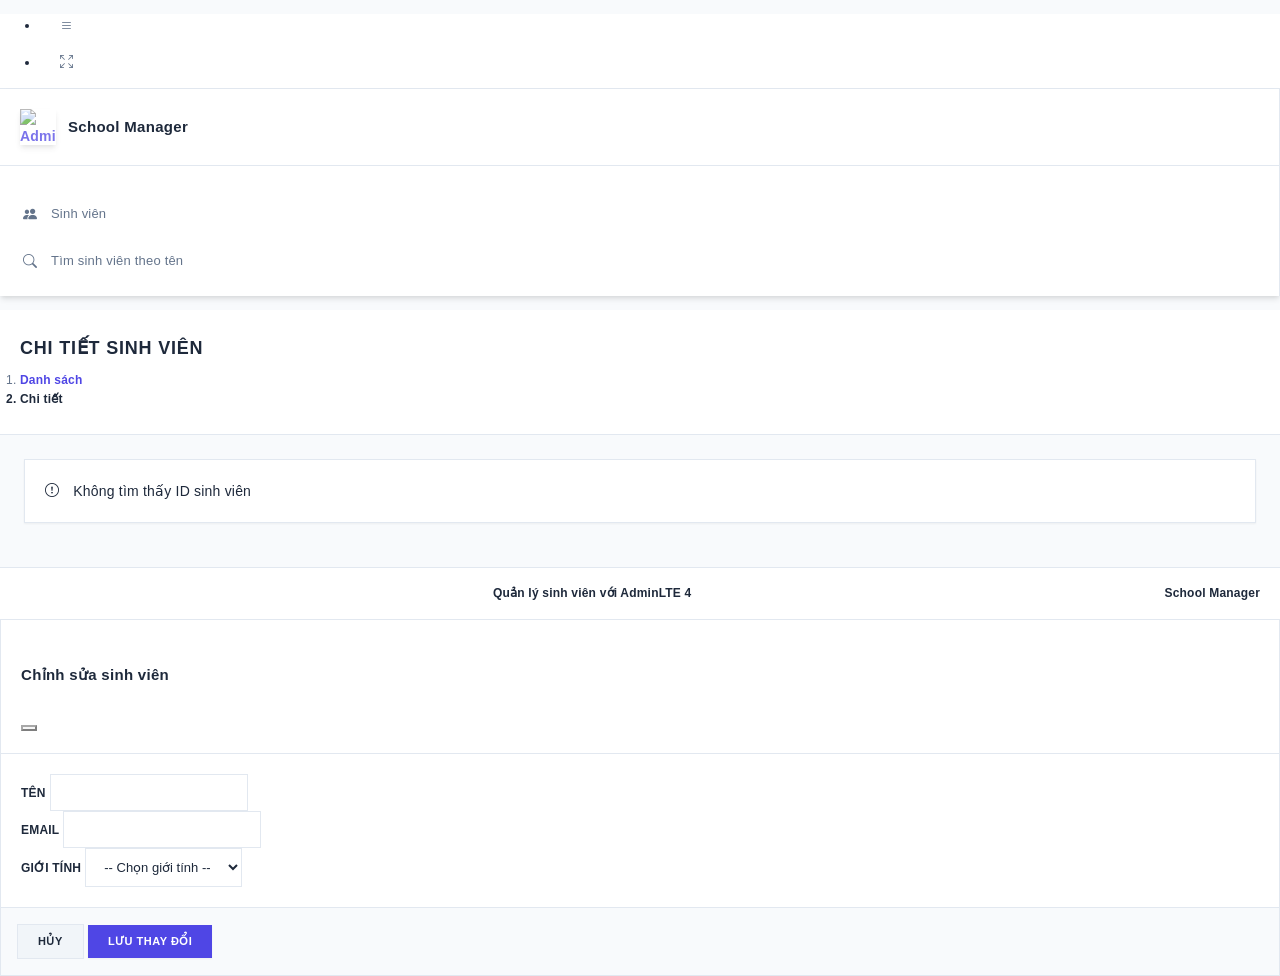
==== src/main/resources/static/student-detail.html @ acf70d89 "Nộp bài giữa kỳ Video demo: https://drive.google.com/file/d/1w4qQAaPoemipWUJjZeYzfckIy_gaNQGz/view?u" ====
<!doctype html>
<html lang="vi">
  <head>
    <meta http-equiv="Content-Type" content="text/html; charset=utf-8" />
    <title>Chi tiết sinh viên | School Manager</title>
    <meta name="viewport" content="width=device-width, initial-scale=1.0, user-scalable=yes" />
    <meta name="color-scheme" content="light dark" />
    <meta name="theme-color" content="#007bff" media="(prefers-color-scheme: light)" />
    <meta name="theme-color" content="#1a1a1a" media="(prefers-color-scheme: dark)" />

    <link
      rel="stylesheet"
      href="https://cdn.jsdelivr.net/npm/@fontsource/source-sans-3@5.0.12/index.css"
      crossorigin="anonymous"
      media="print"
      onload="this.media='all'"
    />
    <link
      rel="stylesheet"
      href="https://cdn.jsdelivr.net/npm/overlayscrollbars@2.11.0/styles/overlayscrollbars.min.css"
      crossorigin="anonymous"
    />
    <link
      rel="stylesheet"
      href="https://cdn.jsdelivr.net/npm/bootstrap-icons@1.13.1/font/bootstrap-icons.min.css"
      crossorigin="anonymous"
    />
    <link rel="stylesheet" href="./adminlte/css/adminlte.css" />
    <link rel="stylesheet" href="./custom-theme.css" />
  </head>
  <body class="layout-fixed sidebar-expand-lg sidebar-open">
    <div class="app-wrapper">
      <nav class="app-header navbar navbar-expand">
        <div class="container-fluid">
          <ul class="navbar-nav">
            <li class="nav-item">
              <a class="nav-link" data-lte-toggle="sidebar" href="#" role="button">
                <i class="bi bi-list"></i>
              </a>
            </li>
            <li class="nav-item d-none d-md-block">
              <span class="nav-link fw-semibold">Chi tiết sinh viên</span>
            </li>
          </ul>
          <ul class="navbar-nav ms-auto">
            <li class="nav-item">
              <a class="nav-link" href="#" data-lte-toggle="fullscreen">
                <i data-lte-icon="maximize" class="bi bi-arrows-fullscreen"></i>
                <i data-lte-icon="minimize" class="bi bi-fullscreen-exit" style="display: none"></i>
              </a>
            </li>
          </ul>
        </div>
      </nav>

      <aside class="app-sidebar bg-body-secondary shadow" data-bs-theme="dark">
        <div class="sidebar-brand">
          <a href="./index.html" class="brand-link">
            <img
              src="./adminlte/assets/img/AdminLTELogo.png"
              alt="AdminLTE Logo"
              class="brand-image opacity-75 shadow"
            />
            <span class="brand-text fw-light">School Manager</span>
          </a>
        </div>
        <div class="sidebar-wrapper">
          <nav class="mt-2">
            <ul
              class="nav sidebar-menu flex-column"
              data-lte-toggle="treeview"
              role="navigation"
              aria-label="Main navigation"
              data-accordion="false"
            >
              <li class="nav-item">
                <a href="./index.html" class="nav-link">
                  <i class="nav-icon bi bi-people-fill"></i>
                  <p>Sinh viên</p>
                </a>
              </li>
              <li class="nav-item">
                <a href="./search-student.html" class="nav-link">
                  <i class="nav-icon bi bi-search"></i>
                  <p>Tìm sinh viên theo tên</p>
                </a>
              </li>
            </ul>
          </nav>
        </div>
      </aside>

      <main class="app-main">
        <div class="app-content-header">
          <div class="container-fluid">
            <div class="row">
              <div class="col-sm-6">
                <h3 class="mb-0">Chi tiết sinh viên</h3>
              </div>
              <div class="col-sm-6">
                <ol class="breadcrumb float-sm-end">
                  <li class="breadcrumb-item"><a href="./index.html">Danh sách</a></li>
                  <li class="breadcrumb-item active" aria-current="page">Chi tiết</li>
                </ol>
              </div>
            </div>
          </div>
        </div>

        <div class="app-content">
          <div class="container-fluid">
            <div id="loadingCard" class="card mb-3">
              <div class="card-body text-center">
                <div class="spinner-border" role="status">
                  <span class="visually-hidden">Đang tải...</span>
                </div>
              </div>
            </div>

            <div id="detailCard" class="card" style="display: none;">
              <div class="card-header">
                <h3 class="card-title" id="studentTitle">Chi tiết sinh viên</h3>
              </div>
              <div class="card-body">
                <div class="row mb-4">
                  <div class="col-md-6">
                    <div class="form-group mb-3">
                      <label class="form-label fw-bold">Mã ID</label>
                      <p class="form-control-plaintext" id="studentId"></p>
                    </div>
                    <div class="form-group mb-3">
                      <label class="form-label fw-bold">Tên sinh viên</label>
                      <p class="form-control-plaintext" id="studentName" style="font-size: 1.2rem; color: #007bff;"></p>
                    </div>
                    <div class="form-group mb-3">
                      <label class="form-label fw-bold">Email</label>
                      <p class="form-control-plaintext">
                        <a href="mailto:" id="studentEmail"></a>
                      </p>
                    </div>
                  </div>
                  <div class="col-md-6">
                    <div class="form-group mb-3">
                      <label class="form-label fw-bold">Giới tính</label>
                      <p class="form-control-plaintext">
                        <span id="studentGender" class="badge bg-success" style="font-size: 1rem; padding: 0.5rem 1rem;"></span>
                      </p>
                    </div>
                    <div class="form-group mb-3">
                      <label class="form-label fw-bold">Ngày thêm</label>
                      <p class="form-control-plaintext" id="studentCreatedDate"></p>
                    </div>
                  </div>
                </div>

                <div class="card bg-light" style="border: none;">
                  <div class="card-body">
                    <h5 class="card-title mb-3">Thông tin khác</h5>
                    <div class="row">
                      <div class="col-md-6">
                        <p><strong>ID có định dạng:</strong> <code id="studentIdCode"></code></p>
                      </div>
                    </div>
                  </div>
                </div>
              </div>
              <div class="card-footer">
                <a href="./index.html" class="btn btn-secondary">
                  <i class="bi bi-arrow-left me-2"></i>Quay lại danh sách
                </a>
                <button id="btnEdit" class="btn btn-primary">
                  <i class="bi bi-pencil me-2"></i>Chỉnh sửa
                </button>
                <button id="btnDelete" class="btn btn-danger">
                  <i class="bi bi-trash me-2"></i>Xóa
                </button>
              </div>
            </div>

            <div id="errorCard" class="card border-danger" style="display: none;">
              <div class="card-body text-danger">
                <i class="bi bi-exclamation-circle me-2"></i>
                <span id="errorMessage"></span>
              </div>
            </div>
          </div>
        </div>
      </main>

      <footer class="app-footer">
        <div class="float-end d-none d-sm-inline">School Manager</div>
        <strong>Quản lý sinh viên với AdminLTE 4</strong>
      </footer>
    </div>

    <!-- Edit Modal -->
    <div class="modal fade" id="editModal" tabindex="-1" aria-hidden="true">
      <div class="modal-dialog">
        <div class="modal-content">
          <div class="modal-header">
            <h5 class="modal-title">Chỉnh sửa sinh viên</h5>
            <button type="button" class="btn-close" data-bs-dismiss="modal" aria-label="Close"></button>
          </div>
          <div class="modal-body">
            <div class="mb-3">
              <label class="form-label">Tên</label>
              <input type="text" id="editName" class="form-control" />
            </div>
            <div class="mb-3">
              <label class="form-label">Email</label>
              <input type="email" id="editEmail" class="form-control" />
            </div>
            <div class="mb-3">
              <label class="form-label">Giới tính</label>
              <select id="editGender" class="form-control">
                <option value="">-- Chọn giới tính --</option>
                <option value="Nam">Nam</option>
                <option value="Nữ">Nữ</option>
                <option value="Khác">Khác</option>
              </select>
            </div>
          </div>
          <div class="modal-footer">
            <button type="button" class="btn btn-secondary" data-bs-dismiss="modal">Hủy</button>
            <button type="button" id="btnSaveEdit" class="btn btn-primary">Lưu thay đổi</button>
          </div>
        </div>
      </div>
    </div>

    <script
      src="https://cdn.jsdelivr.net/npm/overlayscrollbars@2.11.0/browser/overlayscrollbars.browser.es6.min.js"
      crossorigin="anonymous"
    ></script>
    <script
      src="https://cdn.jsdelivr.net/npm/@popperjs/core@2.11.8/dist/umd/popper.min.js"
      crossorigin="anonymous"
    ></script>
    <script
      src="https://cdn.jsdelivr.net/npm/bootstrap@5.3.7/dist/js/bootstrap.min.js"
      crossorigin="anonymous"
    ></script>
    <script src="./adminlte/js/adminlte.js"></script>

    <script>
      document.addEventListener('DOMContentLoaded', function () {
        const API_BASE = '/api/students';
        const loadingCard = document.getElementById('loadingCard');
        const detailCard = document.getElementById('detailCard');
        const errorCard = document.getElementById('errorCard');
        const errorMessage = document.getElementById('errorMessage');

        let currentStudentId = null;
        let editModal = null;

        // Get ID from URL parameters
        const urlParams = new URLSearchParams(window.location.search);
        const studentId = urlParams.get('id');

        if (!studentId) {
          showError('Không tìm thấy ID sinh viên');
          return;
        }

        currentStudentId = studentId;

        // Initialize edit modal
        const editModalEl = document.getElementById('editModal');
        if (editModalEl && window.bootstrap) {
          editModal = new window.bootstrap.Modal(editModalEl);
        }

        // Load student details
        async function loadStudentDetail() {
          try {
            const res = await fetch(API_BASE + '/' + studentId);
            if (!res.ok) {
              throw new Error('Không tày được thông tin sinh viên');
            }
            const student = await res.json();
            displayStudent(student);
          } catch (e) {
            console.error('Lỗi tải chi tiết sinh viên', e);
            showError('Lỗi tải chi tiết sinh viên: ' + e.message);
          }
        }

        function displayStudent(student) {
          document.getElementById('studentId').textContent = student.id || 'N/A';
          document.getElementById('studentIdCode').textContent = student.id || 'N/A';
          document.getElementById('studentName').textContent = student.name || 'Chưa cập nhật';
          const emailEl = document.getElementById('studentEmail');
          emailEl.href = 'mailto:' + (student.email || '');
          emailEl.textContent = student.email || 'Chưa cập nhật';
          
          const genderEl = document.getElementById('studentGender');
          genderEl.textContent = student.gender || 'Chưa cập nhật';
          genderEl.className = 'badge ' + getGenderColor(student.gender);
          
          document.getElementById('studentCreatedDate').textContent = new Date().toLocaleDateString('vi-VN');
          document.getElementById('studentTitle').textContent = 'Chi tiết - ' + (student.name || 'Sinh viên');

          // Set values for edit modal
          document.getElementById('editName').value = student.name || '';
          document.getElementById('editEmail').value = student.email || '';
          document.getElementById('editGender').value = student.gender || '';

          loadingCard.style.display = 'none';
          detailCard.style.display = 'block';
          errorCard.style.display = 'none';
        }

        function getGenderColor(gender) {
          switch (gender) {
            case 'Nam':
              return 'bg-primary';
            case 'Nữ':
              return 'bg-danger';
            case 'Khác':
              return 'bg-warning';
            default:
              return 'bg-secondary';
          }
        }

        function showError(msg) {
          errorMessage.textContent = msg;
          loadingCard.style.display = 'none';
          detailCard.style.display = 'none';
          errorCard.style.display = 'block';
        }

        // Edit button
        document.getElementById('btnEdit').addEventListener('click', function () {
          if (editModal) {
            editModal.show();
          }
        });

        // Save edit
        document.getElementById('btnSaveEdit').addEventListener('click', async function () {
          const name = document.getElementById('editName').value.trim();
          const email = document.getElementById('editEmail').value.trim();
          const gender = document.getElementById('editGender').value.trim();

          if (!name || !email || !gender) {
            alert('Vui lòng nhập đầy đủ thông tin');
            return;
          }

          try {
            const res = await fetch(API_BASE + '/' + currentStudentId, {
              method: 'PUT',
              headers: { 'Content-Type': 'application/json' },
              body: JSON.stringify({ name, email, gender }),
            });
            if (!res.ok) {
              throw new Error('Lỗi cập nhật');
            }
            const updated = await res.json();
            displayStudent(updated);
            if (editModal) {
              editModal.hide();
            }
            alert('Cập nhật thành công');
          } catch (e) {
            console.error('Lỗi:', e);
            alert('Lỗi cập nhật sinh viên');
          }
        });

        // Delete button
        document.getElementById('btnDelete').addEventListener('click', function () {
          if (confirm('Bạn có chắc chắn muốn xóa sinh viên này?')) {
            deleteStudent();
          }
        });

        async function deleteStudent() {
          try {
            const res = await fetch(API_BASE + '/' + currentStudentId, {
              method: 'DELETE',
            });
            if (!res.ok) {
              throw new Error('Lỗi xóa');
            }
            alert('Xóa thành công');
            window.location.href = './index.html';
          } catch (e) {
            console.error('Lỗi:', e);
            alert('Lỗi xóa sinh viên');
          }
        }

        // Sidebar scrollbar
        const SELECTOR_SIDEBAR_WRAPPER = '.sidebar-wrapper';
        const Default = {
          scrollbarTheme: 'os-theme-light',
          scrollbarAutoHide: 'leave',
          scrollbarClickScroll: true,
        };
        const sidebarWrapper = document.querySelector(SELECTOR_SIDEBAR_WRAPPER);
        if (sidebarWrapper && window.OverlayScrollbarsGlobal && window.OverlayScrollbarsGlobal.OverlayScrollbars) {
          window.OverlayScrollbarsGlobal.OverlayScrollbars(sidebarWrapper, {
            scrollbars: {
              theme: Default.scrollbarTheme,
              autoHide: Default.scrollbarAutoHide,
              clickScroll: Default.scrollbarClickScroll,
            },
          });
        }

        // Load on page load
        loadStudentDetail();
      });
    </script>
  </body>
</html>
---- src/main/resources/static/custom-theme.css ----
/* Modern Clean Theme */

:root {
  --primary: #4f46e5;
  --primary-hover: #4338ca;
  --secondary: #64748b;
  --danger: #ef4444;
  --success: #10b981;
  --warning: #f59e0b;
  
  --bg-primary: #ffffff;
  --bg-secondary: #f8fafc;
  --bg-tertiary: #f1f5f9;
  
  --text-primary: #1e293b;
  --text-secondary: #64748b;
  --text-light: #94a3b8;
  
  --border: #e2e8f0;
  --border-dark: #cbd5e1;
  
  --shadow-sm: 0 1px 2px 0 rgba(0, 0, 0, 0.05);
  --shadow-md: 0 4px 6px -1px rgba(0, 0, 0, 0.1), 0 2px 4px -1px rgba(0, 0, 0, 0.06);
  --shadow-lg: 0 10px 15px -3px rgba(0, 0, 0, 0.1), 0 4px 6px -2px rgba(0, 0, 0, 0.05);
  --shadow-xl: 0 20px 25px -5px rgba(0, 0, 0, 0.1), 0 10px 10px -5px rgba(0, 0, 0, 0.04);
}

/* Remove all rounded corners */
* {
  border-radius: 0 !important;
}

/* Base Styles */
html, body {
  margin: 0;
  padding: 0;
}

body {
  background-color: var(--bg-secondary);
  color: var(--text-primary);
  font-family: -apple-system, BlinkMacSystemFont, 'Segoe UI', 'Roboto', sans-serif;
  font-size: 14px;
  line-height: 1.6;
  font-weight: 400;
  letter-spacing: 0.2px;
}

/* Header */
.app-header {
  background-color: white;
  border-bottom: 1px solid var(--border);
  box-shadow: var(--shadow-sm);
  padding: 0;
}

.app-header .navbar-nav .nav-link {
  color: var(--text-secondary);
  transition: all 0.2s ease;
  font-weight: 500;
  font-size: 13px;
  padding: 10px 16px;
  margin: 0 4px;
  position: relative;
}

.app-header .navbar-nav .nav-link:hover {
  color: var(--primary);
}

.app-header .navbar-nav .nav-link.active {
  color: var(--primary);
}

.app-header .navbar-nav .nav-link.active::after {
  content: '';
  position: absolute;
  bottom: -12px;
  left: 0;
  right: 0;
  height: 3px;
  background-color: var(--primary);
}

/* Sidebar */
.app-sidebar {
  background-color: white;
  border-right: 1px solid var(--border);
  box-shadow: var(--shadow-sm);
}

.sidebar-brand {
  background-color: white;
  border-bottom: 1px solid var(--border);
  padding: 20px;
  display: flex;
  align-items: center;
  gap: 12px;
}

.sidebar-brand .brand-link {
  padding: 0;
  transition: all 0.2s ease;
  display: flex;
  align-items: center;
  gap: 12px;
  width: 100%;
  text-decoration: none;
}

.sidebar-brand .brand-image {
  width: 36px;
  height: 36px;
}

.sidebar-brand .brand-text {
  color: var(--text-primary);
  font-size: 15px;
  font-weight: 700;
  letter-spacing: 0.3px;
}

/* Sidebar menu */
.sidebar-menu {
  padding: 12px 0;
}

.sidebar-menu .nav-link {
  color: var(--text-secondary);
  transition: all 0.2s ease;
  padding: 12px 18px;
  border-left: 3px solid transparent;
  display: flex;
  align-items: center;
  font-weight: 500;
  font-size: 13px;
  position: relative;
}

.sidebar-menu .nav-link:hover {
  background-color: var(--bg-tertiary);
  color: var(--primary);
  border-left-color: var(--primary);
}

.sidebar-menu .nav-link.active {
  background-color: rgba(79, 70, 229, 0.08);
  color: var(--primary);
  border-left-color: var(--primary);
  font-weight: 600;
}

.sidebar-menu .nav-icon {
  margin-right: 12px;
  font-size: 14px;
  width: 18px;
  text-align: center;
  flex-shrink: 0;
}

.sidebar-menu p {
  margin: 0;
  font-size: 13px;
}

/* Cards */
.card {
  background-color: white;
  border: 1px solid var(--border);
  box-shadow: var(--shadow-sm);
  transition: all 0.2s ease;
}

.card:hover {
  box-shadow: var(--shadow-md);
  border-color: var(--border-dark);
}

.card-header {
  background-color: white;
  border-bottom: 1px solid var(--border);
  color: var(--text-primary);
  padding: 18px 20px;
  font-weight: 600;
  font-size: 15px;
  letter-spacing: 0.3px;
}

.card-header .card-title {
  color: var(--text-primary);
  font-weight: 700;
  font-size: 15px;
  margin: 0;
}

.card-body {
  background-color: white;
  color: var(--text-primary);
  padding: 20px;
}

.card-footer {
  background-color: var(--bg-secondary);
  border-top: 1px solid var(--border);
  color: var(--text-secondary);
  padding: 16px 20px;
  font-size: 13px;
}

/* Tables */
.table {
  color: var(--text-primary);
  width: 100%;
  table-layout: auto;
  margin-bottom: 0;
  border-collapse: collapse;
}

.table thead th {
  background-color: var(--bg-tertiary);
  color: var(--text-primary);
  border-bottom: 2px solid var(--border);
  border-top: 1px solid var(--border);
  font-weight: 700;
  padding: 14px 12px;
  white-space: nowrap;
  text-transform: uppercase;
  font-size: 11px;
  letter-spacing: 0.5px;
}

.table tbody tr {
  border-bottom: 1px solid var(--border);
  transition: all 0.15s ease;
}

.table tbody tr:hover {
  background-color: var(--bg-secondary);
}

.table td {
  padding: 14px 12px;
  vertical-align: middle;
  word-break: break-word;
  color: var(--text-primary);
}

.table small {
  color: var(--text-secondary);
  font-size: 12px;
}

/* Buttons */
.btn {
  font-weight: 600;
  padding: 10px 20px;
  transition: all 0.2s ease;
  border: none;
  text-transform: uppercase;
  font-size: 11px;
  letter-spacing: 0.5px;
  display: inline-flex;
  align-items: center;
  gap: 8px;
  cursor: pointer;
  line-height: 1.2;
}

.btn:disabled {
  opacity: 0.5;
  cursor: not-allowed;
}

.btn-primary {
  background-color: var(--primary);
  color: white;
  box-shadow: var(--shadow-sm);
}

.btn-primary:hover:not(:disabled) {
  background-color: var(--primary-hover);
  box-shadow: var(--shadow-md);
  transform: translateY(-1px);
}

.btn-primary:active:not(:disabled) {
  transform: translateY(0);
}

.btn-secondary {
  background-color: var(--bg-tertiary);
  color: var(--text-primary);
  border: 1px solid var(--border);
}

.btn-secondary:hover:not(:disabled) {
  background-color: var(--bg-secondary);
  border-color: var(--border-dark);
}

.btn-outline-primary {
  color: var(--primary);
  border: 2px solid var(--primary);
  background-color: white;
  transition: all 0.2s ease;
}

.btn-outline-primary:hover:not(:disabled) {
  background-color: rgba(79, 70, 229, 0.08);
  border-color: var(--primary-hover);
  transform: translateY(-1px);
}

.btn-outline-danger {
  color: var(--danger);
  border: 2px solid var(--danger);
  background-color: white;
}

.btn-outline-danger:hover:not(:disabled) {
  background-color: rgba(239, 68, 68, 0.08);
  border-color: var(--danger);
  transform: translateY(-1px);
}

.btn-outline-secondary {
  color: var(--text-secondary);
  border: 2px solid var(--border);
  background-color: white;
}

.btn-outline-secondary:hover:not(:disabled) {
  background-color: var(--bg-secondary);
  border-color: var(--border-dark);
  color: var(--primary);
}

.btn-sm {
  padding: 6px 12px;
  font-size: 10px;
}

/* Form Controls */
.form-control,
.form-select {
  background-color: white;
  color: var(--text-primary);
  border: 1px solid var(--border);
  transition: all 0.2s ease;
  padding: 10px 14px;
  font-size: 13px;
}

.form-control:focus,
.form-select:focus {
  background-color: white;
  color: var(--text-primary);
  border-color: var(--primary);
  box-shadow: 0 0 0 3px rgba(79, 70, 229, 0.1);
  outline: none;
}

.form-control::placeholder {
  color: var(--text-light);
}

.form-control::-webkit-input-placeholder {
  color: var(--text-light);
}

.form-label {
  color: var(--text-primary);
  font-weight: 600;
  font-size: 12px;
  letter-spacing: 0.2px;
  margin-bottom: 8px;
  text-transform: uppercase;
}

.input-group-text {
  background-color: var(--bg-tertiary);
  border: 1px solid var(--border);
  color: var(--text-secondary);
  font-weight: 600;
  padding: 10px 14px;
}

.input-group-lg .form-control {
  padding: 12px 16px;
  font-size: 14px;
}

.input-group-lg .input-group-text {
  padding: 12px 16px;
}

/* Badges */
.badge {
  padding: 6px 12px;
  font-weight: 700;
  font-size: 10px;
  letter-spacing: 0.4px;
  text-transform: uppercase;
  display: inline-block;
}

.bg-primary {
  background-color: var(--primary) !important;
  color: white !important;
}

.bg-danger {
  background-color: var(--danger) !important;
  color: white !important;
}

.bg-warning {
  background-color: var(--warning) !important;
  color: white !important;
}

.bg-success {
  background-color: var(--success) !important;
  color: white !important;
}

.bg-secondary {
  background-color: var(--bg-tertiary) !important;
  color: var(--text-primary) !important;
}

/* Modal */
.modal-content {
  background-color: white;
  border: 1px solid var(--border);
  box-shadow: var(--shadow-xl);
}

.modal-header {
  background-color: white;
  border-bottom: 1px solid var(--border);
  color: var(--text-primary);
  padding: 18px 20px;
  font-weight: 700;
}

.modal-header .modal-title {
  font-weight: 700;
  font-size: 15px;
  letter-spacing: 0.3px;
}

.modal-body {
  padding: 20px;
}

.modal-footer {
  border-top: 1px solid var(--border);
  padding: 16px;
  gap: 10px;
  background-color: var(--bg-secondary);
}

.btn-close {
  filter: none;
  opacity: 0.5;
  transition: all 0.2s ease;
}

.btn-close:hover {
  opacity: 1;
}

/* Pagination */
.pagination {
  gap: 4px;
}

.pagination .page-link {
  background-color: white;
  border: 1px solid var(--border);
  color: var(--text-primary);
  transition: all 0.2s ease;
  padding: 8px 12px;
  font-weight: 600;
  font-size: 12px;
}

.pagination .page-link:hover {
  background-color: var(--primary);
  border-color: var(--primary);
  color: white;
  transform: translateY(-1px);
}

.pagination .page-item.active .page-link {
  background-color: var(--primary);
  border-color: var(--primary);
  color: white;
}

.pagination .page-item.disabled .page-link {
  background-color: var(--bg-secondary);
  border-color: var(--border);
  color: var(--text-light);
  cursor: not-allowed;
}

/* Breadcrumb */
.breadcrumb {
  background-color: transparent;
  padding: 0;
  margin: 0;
}

.breadcrumb-item {
  color: var(--text-secondary);
  font-size: 12px;
}

.breadcrumb-item a {
  color: var(--primary);
  text-decoration: none;
  transition: all 0.2s ease;
  font-weight: 600;
}

.breadcrumb-item a:hover {
  color: var(--primary-hover);
  text-decoration: underline;
}

.breadcrumb-item.active {
  color: var(--text-primary);
  font-weight: 600;
}

.breadcrumb-item + .breadcrumb-item::before {
  color: var(--text-light);
  padding: 0 8px;
}

/* Content Header */
.app-content-header {
  background-color: white;
  border-bottom: 1px solid var(--border);
  padding: 24px 20px;
}

.app-content-header h3 {
  color: var(--text-primary);
  font-weight: 800;
  font-size: 18px;
  text-transform: uppercase;
  letter-spacing: 0.8px;
  margin: 0;
  margin-bottom: 8px;
}

.app-content-header .row {
  margin: 0;
  align-items: center;
}

.app-content-header .col-sm-6 {
  padding: 0;
}

/* Main Content */
.app-main {
  background-color: var(--bg-secondary);
}

.app-content {
  padding: 24px;
  background-color: var(--bg-secondary);
}

/* Footer */
.app-footer {
  background-color: white;
  border-top: 1px solid var(--border);
  color: var(--text-secondary);
  padding: 16px 20px;
  text-align: center;
  font-size: 12px;
}

.app-footer strong {
  color: var(--text-primary);
  font-weight: 700;
}

.app-footer .float-end {
  float: right;
  color: var(--text-primary);
  font-weight: 600;
}

/* Links */
a {
  color: var(--primary);
  text-decoration: none;
  transition: all 0.2s ease;
  font-weight: 600;
}

a:hover {
  color: var(--primary-hover);
  text-decoration: underline;
}

a:active {
  color: var(--primary);
}

/* Text utilities */
.text-muted {
  color: var(--text-secondary) !important;
}

.text-secondary {
  color: var(--text-secondary) !important;
}

.text-dark {
  color: var(--text-primary) !important;
}

.text-white {
  color: white !important;
}

.text-end {
  text-align: right;
}

.text-center {
  text-align: center;
}

.fw-semibold {
  font-weight: 600;
}

.fw-bold {
  font-weight: 700;
}

.fw-light {
  font-weight: 400;
}

.p-0 {
  padding: 0;
}

.p-1 {
  padding: 4px;
}

.p-2 {
  padding: 8px;
}

.p-3 {
  padding: 12px;
}

.p-4 {
  padding: 16px;
}

.py-4 {
  padding: 16px 0;
}

.mb-0 {
  margin-bottom: 0;
}

.ms-auto {
  margin-left: auto;
}

.me-1 {
  margin-right: 5px;
}

.me-2 {
  margin-right: 10px;
}

.gap-2 {
  gap: 10px;
}

.d-flex {
  display: flex;
}

.d-none {
  display: none;
}

.d-sm-inline {
  display: inline;
}

.opacity-75 {
  opacity: 0.75;
}

.shadow {
  box-shadow: var(--shadow-md);
}

/* Responsive */
@media (max-width: 992px) {
  .app-header .navbar-nav .nav-link {
    padding: 8px 12px;
  }

  .sidebar-menu .nav-link {
    padding: 10px 14px;
  }
}

@media (max-width: 768px) {
  .app-sidebar {
    position: fixed;
    left: 0;
    top: 0;
    height: 100%;
    z-index: 900;
    width: 250px;
  }

  .app-header {
    position: fixed;
    top: 0;
    right: 0;
    left: 0;
    z-index: 1000;
  }

  .app-main {
    margin-top: 60px;
  }

  .d-none.d-md-block {
    display: none !important;
  }

  .float-sm-end {
    float: none;
  }
}

/* Smooth transitions */
button,
a,
.nav-link,
.form-control,
.btn {
  transition: all 0.2s ease;
}

/* Scrollbar styling */
::-webkit-scrollbar {
  width: 8px;
  height: 8px;
}

::-webkit-scrollbar-track {
  background: var(--bg-secondary);
}

::-webkit-scrollbar-thumb {
  background: var(--border-dark);
}

::-webkit-scrollbar-thumb:hover {
  background: var(--primary);
}

/* Animations */
@keyframes fadeIn {
  from {
    opacity: 0;
    transform: translateY(-8px);
  }
  to {
    opacity: 1;
    transform: translateY(0);
  }
}

.card {
  animation: fadeIn 0.3s ease;
}

/* Mark highlight */
mark {
  background-color: rgba(245, 158, 11, 0.2) !important;
  color: #d97706 !important;
  font-weight: 700;
  padding: 2px 4px;
}

/* Input focus effects */
.form-control:focus,
.form-select:focus {
  border-color: var(--primary);
  box-shadow: 0 0 0 3px rgba(79, 70, 229, 0.1);
}

/* Better spacing for cards in grid */
.card {
  margin-bottom: 20px;
}

/* Improved empty state */
.empty-state {
  text-align: center;
  padding: 40px 20px;
}

.empty-state-icon {
  font-size: 48px;
  color: var(--text-light);
  margin-bottom: 16px;
}

/* Responsive table */
.table-responsive {
  overflow-x: auto;
}
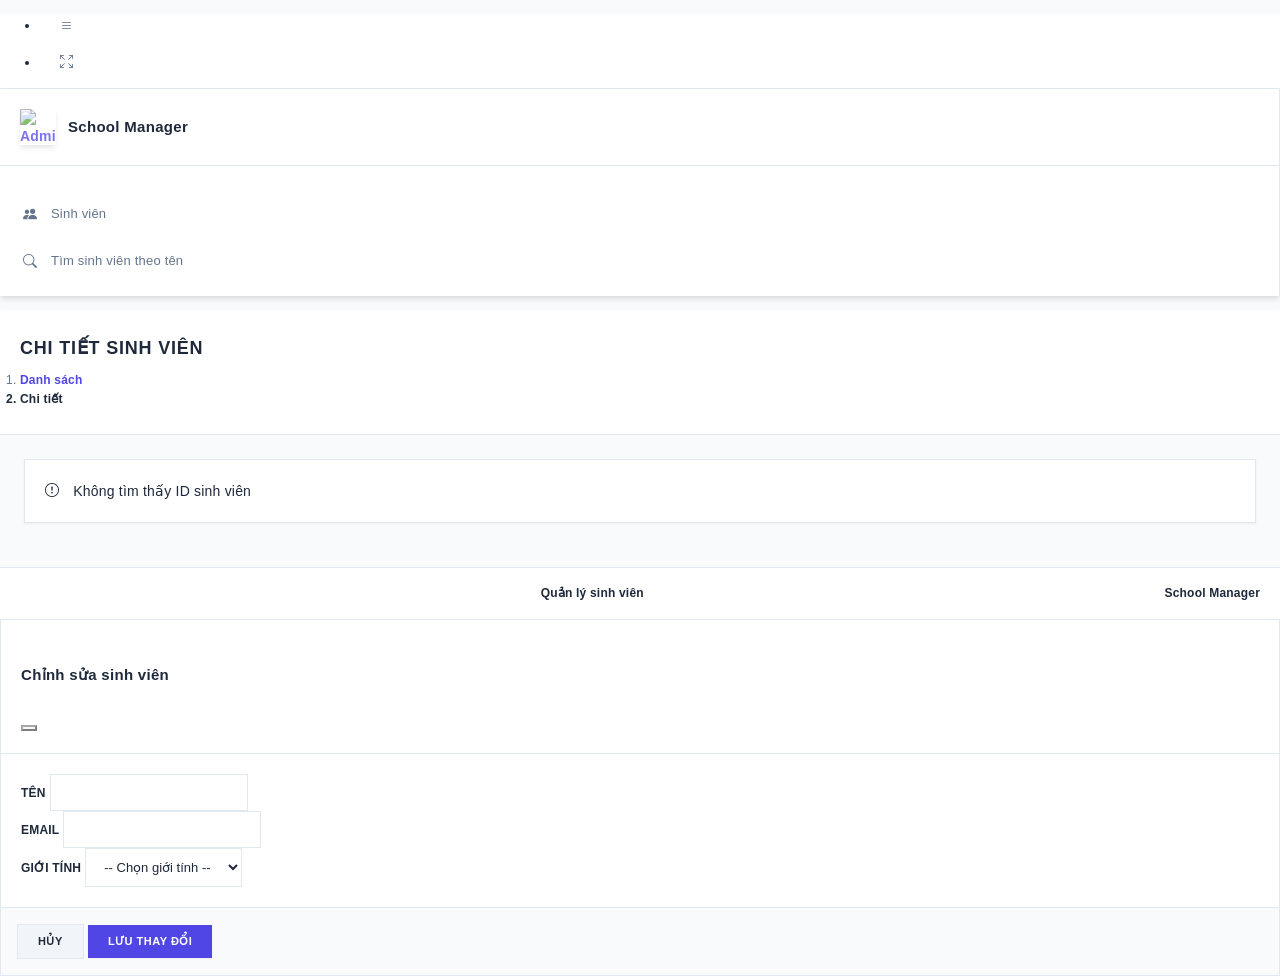
==== commit 591930dc: "106408-- Nguyễn Viết Trọng" ====
--- a/src/main/resources/static/student-detail.html
+++ b/src/main/resources/static/student-detail.html
@@ -189,7 +189,7 @@
 
       <footer class="app-footer">
         <div class="float-end d-none d-sm-inline">School Manager</div>
-        <strong>Quản lý sinh viên với AdminLTE 4</strong>
+        <strong>Quản lý sinh viên</strong>
       </footer>
     </div>
 
